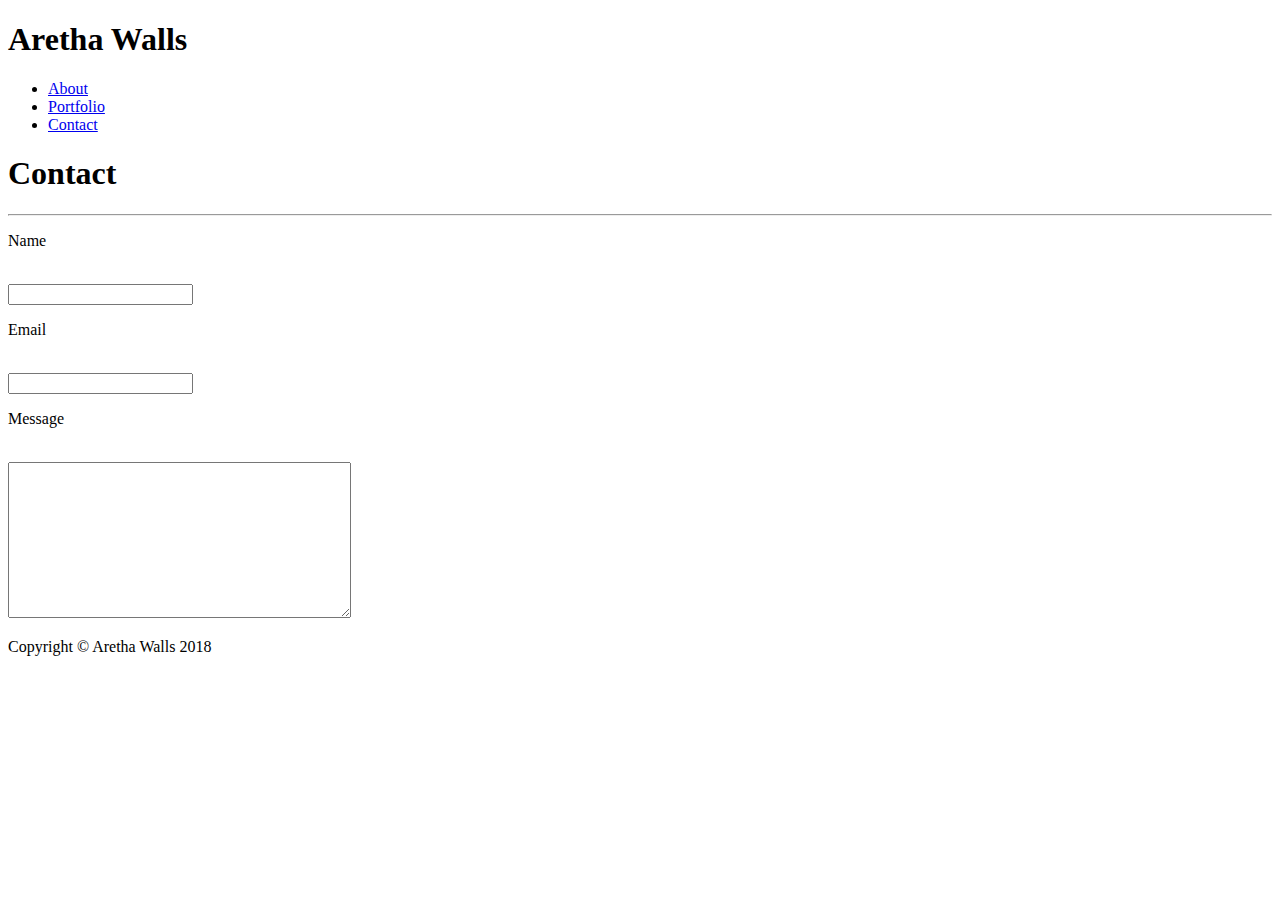
==== contact.html @ ac178fca "Added about text, added anchors to header nav" ====
<!DOCTYPE html>

<html>

<head>
    <title>Aretha's Basic Portfolio</title>
    <meta charset="utf8" />
    <meta name="description" content="A basic portfolio created as a homework assignment for UA Bootcamp." />
</head>

<body>
    <header>
        <div class="header-title">
            <h1>Aretha Walls</h1>
        </div>
        <nav>
            <ul>
                <li><a href="index.html">About</a></li>
                <li><a href="portfolio.html">Portfolio</a></li>
                <li><a href="contact.html">Contact</a></li>
            </ul>
        </nav>
    </header>

    <section>
        <div class="container">
            <h1>Contact</h1>
            <hr />
            <form>
                <p>Name</p>
                <br />
                <input type="text" name="name">
                <p>Email</p>
                <br />
                <input type="text" name="email">
                <p>Message</p>
                <br />
                <textarea rows="10" cols="40"></textarea>
            </form>
        </div>
    </section>

    <footer>
        <p>Copyright &copy; Aretha Walls 2018</p>
    </footer>
</body>


</html>
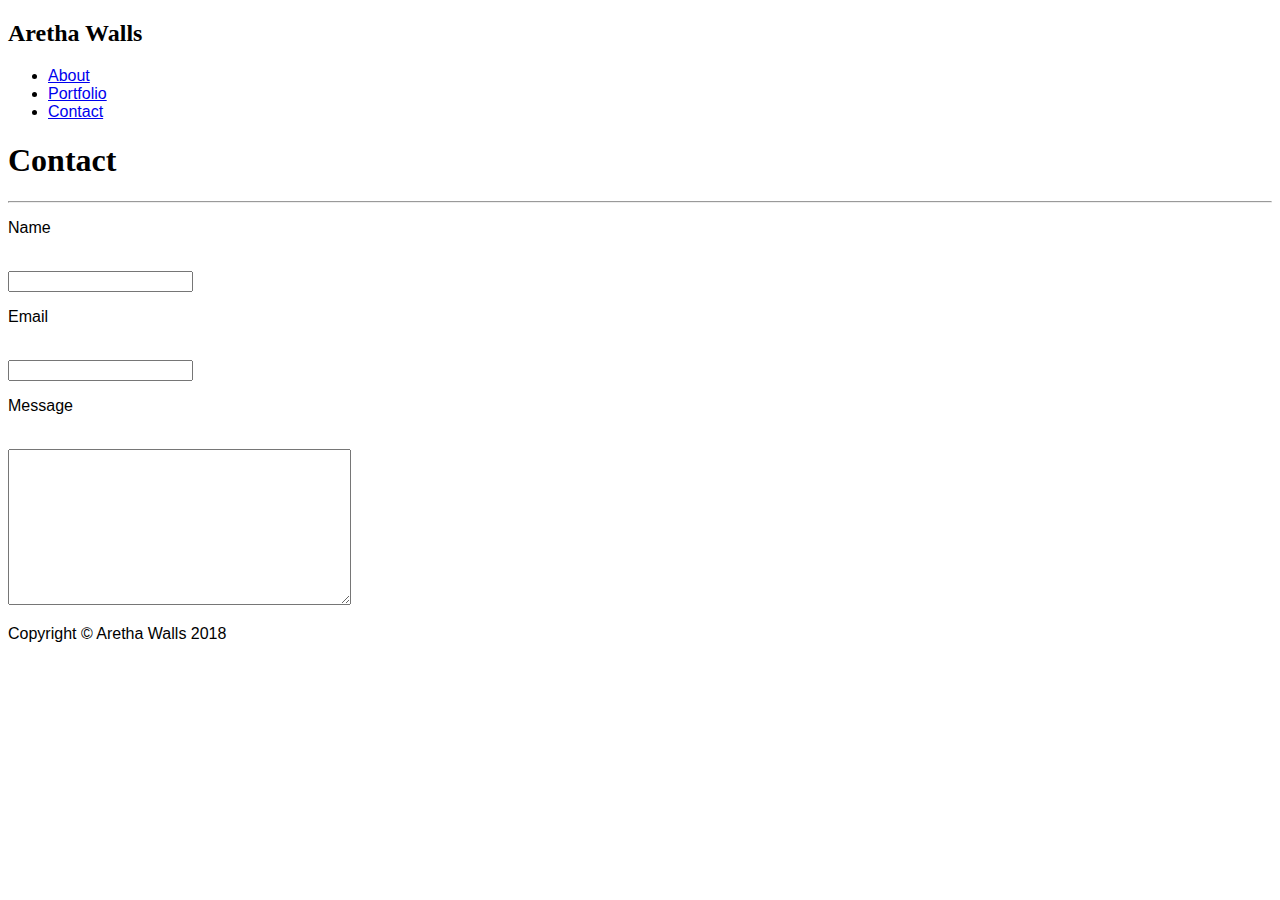
==== commit 5e304b59: "Begin work on styling" ====
--- a/contact.html
+++ b/contact.html
@@ -1,17 +1,18 @@
 <!DOCTYPE html>
 
-<html>
+<html lang="en">
 
 <head>
-    <title>Aretha's Basic Portfolio</title>
-    <meta charset="utf8" />
-    <meta name="description" content="A basic portfolio created as a homework assignment for UA Bootcamp." />
+        <title>Aretha's Basic Portfolio</title>
+        <meta name="description" content="A basic portfolio created as a homework assignment for UA Bootcamp." />
+        <meta charset="utf-8" />
+        <link rel="stylesheet" type="text/css" href="assets/css/style.css" />
 </head>
 
 <body>
     <header>
         <div class="header-title">
-            <h1>Aretha Walls</h1>
+            <h2>Aretha Walls</h2>
         </div>
         <nav>
             <ul>
--- a/assets/css/style.css
+++ b/assets/css/style.css
@@ -0,0 +1,8 @@
+body {
+    font-family: 'Arial', 'Helvetica Neue', 'Helvetica', sans-serif;
+    background-image: url("assets/images/qbkls.png");
+}
+
+h1, h2 {
+    font-family: 'Georgia', 'Times', 'Times New Roman', serif;
+}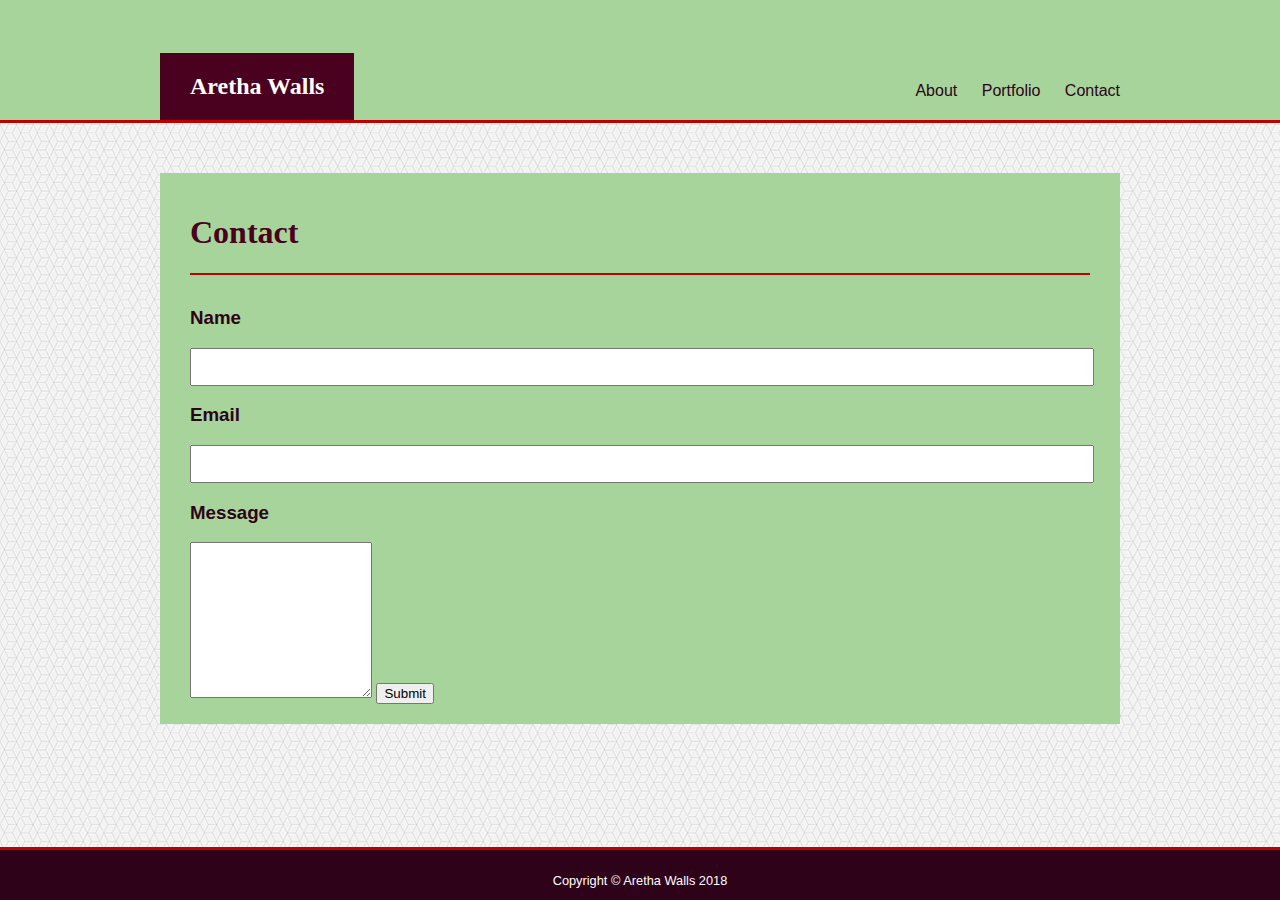
==== commit 6b7213cd: "Aaaalmost done with styling!" ====
--- a/contact.html
+++ b/contact.html
@@ -3,24 +3,27 @@
 <html lang="en">
 
 <head>
-        <title>Aretha's Basic Portfolio</title>
-        <meta name="description" content="A basic portfolio created as a homework assignment for UA Bootcamp." />
-        <meta charset="utf-8" />
-        <link rel="stylesheet" type="text/css" href="assets/css/style.css" />
+    <title>Aretha's Basic Portfolio</title>
+    <meta name="description" content="A basic portfolio created as a homework assignment for UA Bootcamp." />
+    <meta charset="utf-8" />
+    <meta name="viewport" content="width=device-width, initial-scale=1.0">
+    <link rel="stylesheet" type="text/css" href="assets/css/style.css" />
 </head>
 
 <body>
     <header>
-        <div class="header-title">
-            <h2>Aretha Walls</h2>
+        <div class="header-content">
+            <div class="header-title">
+                <h2>Aretha Walls</h2>
+            </div>
+            <nav>
+                <ul>
+                    <li><a href="index.html">About</a></li>
+                    <li><a href="portfolio.html">Portfolio</a></li>
+                    <li><a href="contact.html">Contact</a></li>
+                </ul>
+            </nav>
         </div>
-        <nav>
-            <ul>
-                <li><a href="index.html">About</a></li>
-                <li><a href="portfolio.html">Portfolio</a></li>
-                <li><a href="contact.html">Contact</a></li>
-            </ul>
-        </nav>
     </header>
 
     <section>
@@ -28,15 +31,13 @@
             <h1>Contact</h1>
             <hr />
             <form>
-                <p>Name</p>
-                <br />
-                <input type="text" name="name">
-                <p>Email</p>
-                <br />
-                <input type="text" name="email">
-                <p>Message</p>
-                <br />
-                <textarea rows="10" cols="40"></textarea>
+                <h3>Name</h3>
+                <input type="text" name="name" />
+                <h3>Email</h3>
+                <input type="text" name="email" />
+                <h3>Message</h3>
+                <textarea rows="10"></textarea>
+                <input type="submit" value="Submit" />
             </form>
         </div>
     </section>
--- a/assets/css/style.css
+++ b/assets/css/style.css
@@ -1,8 +1,140 @@
+.clearfix::after {
+    content: "";
+    clear: both;
+    display: table;
+}
+
+html, body {
+    margin: 0;
+}
+
+html {
+    box-sizing: border-box;
+    font-size: 16px;
+}
+
 body {
     font-family: 'Arial', 'Helvetica Neue', 'Helvetica', sans-serif;
-    background-image: url("assets/images/qbkls.png");
+    color: #2E0219;
+    background-image: url("../images/qbkls.png");
+}
+
+header, .container {
+    background: #A7D49B;
+}
+
+header {
+    height: 120px;
+    border-bottom: 3px solid #BC0200;
+}
+
+.header-title, nav {
+    position: absolute;
+    bottom: 0;
+}
+
+.header-title {
+    background: #4A001F;
+    padding: 20px 30px;
+}
+
+.header-content {
+    width: 960px;
+    margin: 0 auto;
+    position: relative;
+    height: inherit;
+}
+
+.header-content * {
+    display: inline;
+}
+
+nav {
+    right: 0;
+    margin-bottom: 20px;
+}
+
+nav li {
+    padding-left: 20px;
+}
+
+a {
+    text-decoration: none;
+    color: inherit;
+}
+
+a:visited {
+    color: #000;
+}
+
+a:hover {
+    color: #BC0200;
 }
 
 h1, h2 {
     font-family: 'Georgia', 'Times', 'Times New Roman', serif;
-}+}
+
+h1 {
+    color: #4A001F;
+}
+
+h2 {
+    color: #FFF;
+    
+}
+
+section {
+    width: 960px;
+    margin: 0 auto;
+    margin-top: 50px;
+    margin-bottom: 50px;
+    min-height: calc(100vh - 276px);
+}
+
+.container {
+    padding: 20px 30px;
+}
+
+hr {
+    height: 2px;
+    color: #BC0200;
+    background: #BC0200;
+    font-size: 0;
+    border: 0;
+    margin-bottom: 2rem;
+}
+
+#about-image {
+    float: left;
+    margin: 0 1.5rem 1rem 0;
+}
+
+p {
+    line-height: 2rem;
+    margin-top: 0;
+    vertical-align: top;
+    
+}
+
+input[type="text"] {
+    width: calc(100% - 10px);
+    font-size: inherit;
+    height: 1.5rem;
+    padding: 5px;
+}
+
+footer {
+    background: #2E0219;
+    border-top: 3px solid #BC0200;
+    height: 50px;
+    color: #FFF;
+    text-align: center;
+}
+
+footer p {
+    vertical-align: bottom;
+    margin-bottom: 2px;
+    margin-top: 15px;
+    font-size: 0.8rem;
+}
